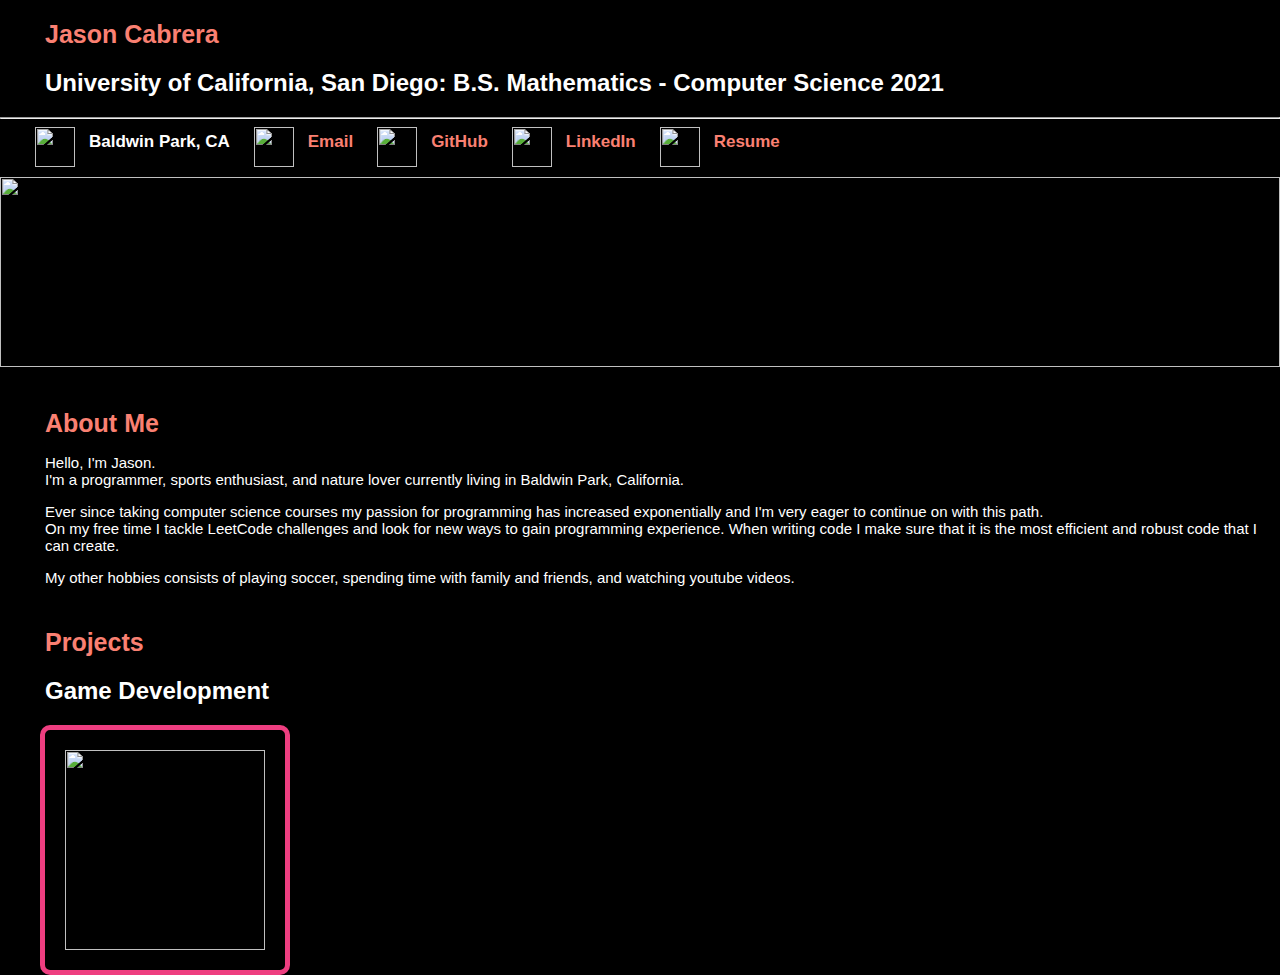
==== index.html @ d4d1c73f "Update index.html" ====
<!DOCTYPE>
<head> 
  <title> Jason Cabrera </title>
  <link type = "text/css" rel = "stylesheet" href = "stylesheets/main.css" />
  </head>

<div class = "one">
  
  <h1 class = "one"> Jason Cabrera </h1>
  <h2> University of California, San Diego: B.S. Mathematics - Computer Science 2021</h2>
 
  <hr />
  
  <div class = "inline-block"> 
    <img class = "git" src = "https://1.bp.blogspot.com/-8g9Rhfsn4AY/WyOQb4qH8zI/AAAAAAAASG0/vht-C4KXIhcGWdeTuz4YLX_OoNPdv0WqQCLcBGAs/s1600/gps.png" align = "middle">
    <a href = "https://www.google.com/search?safe=strict&ei=fF4kW4jNB8HesAXqxLSYCg&q=baldwin+park+ca&oq=baldwin+park+ca&gs_l=psy-ab.3..0i71k1l8.1602.1703.0.1792.2.2.0.0.0.0.0.0..0.0....0...1c.1.64.psy-ab..2.0.0....0.YszkcogAopI"> <font color = "white"> Baldwin Park, CA </font> </a>
      </div>
  
  <div class = "inline-block"> 
    <img class = "rest" src = "https://4.bp.blogspot.com/-5xzU0reNl5M/WyOWSlh_BSI/AAAAAAAASHI/-Ek7irwYAQkFxjByXnsOq49Md_LUSmK9wCLcBGAs/s1600/email.jpg" align = "middle">
    <a href = "mailto: jrcabrer@ucsd.edu"> Email </a>
  </div>
    
  <div class = "inline-block">
    <img class = "rest" src = "https://4.bp.blogspot.com/--omgjr2n6eg/WyN-i8kG6PI/AAAAAAAASGc/4rW8yeCYWPogpTdE9Y50ry2vcFy_l4rjQCLcBGAs/s1600/github.jpg" align = "middle">
    <a href ="https://github.com/jayc7"> GitHub </a>
</div>
  
  <div class = "inline-block">
    <img class = "rest" src = "https://2.bp.blogspot.com/-RDbj7QYLEog/WyODFhyIcBI/AAAAAAAASGo/Q3UFQ8u-RlQhhOkY8843Z6i1Xks1ywU8gCLcBGAs/s1600/linkedin.png" align = "middle">
    <a href = "https://www.linkedin.com"> LinkedIn </a>
  </div>
  
  <div class = "inline-block">
    <img class = "rest" src = "https://2.bp.blogspot.com/-6Q4lAjfe95I/WySEf1jTWiI/AAAAAAAASHw/NaOHC0BFOhseG_Fi69JuCPshpfeEg79ngCLcBGAs/s1600/pdf%2Blog.png" align = "middle" width = "30" height ="30">
    <a href = ""> Resume </a>
  </div>
  
  <img class = "main" src ="https://4.bp.blogspot.com/-oaAJwB4ldgs/WySiYFHGTTI/AAAAAAAASIg/7bv6LTBGwDcdh24Kmkz49M-PqPu21Tj1wCLcBGAs/s1600/light3.PNG">
<div class = "two">
  <h1 class = "first"> About Me </h1>
</div>

 <body>
  </body>
  <p> Hello, I'm Jason.
    <br />
  I'm a programmer, sports enthusiast, and nature lover currently living in Baldwin Park, California.</p>
  <p> Ever since taking computer science courses my passion for programming has increased exponentially
    and I'm very eager to continue on with this path. 
    <br />
    On my free time I tackle LeetCode challenges and look for new ways to gain programming experience. When writing code I make sure that it is the most efficient and robust code that I can create.</p>
  <p> My other hobbies consists of playing soccer, spending time with family and friends, and watching youtube videos. </p>
  
  <h1 class = "first"> Projects </h1>
  <h2> Game Development </h2>
    <a style = "padding-left: 40px;" href = "2048.html"> <img class = "proj inline-block" src = "http://gabrielecirulli.github.io/2048/meta/og_image.png"> </a>
    </html>
---- stylesheets/main.css ----
iframe.move{
  padding-left: 25px;
}
img.proj{
  border: 5px solid #ee3e80;
  padding: 20px;
  width: 200px;
  border-radius: 10px;
  -moz-border-radius: 10px;
  -webkit-border-radius: 10px;
}
}
h1.first{
  padding-top: 75px;
}
img.main{
  padding-top: 10px;
  width: 100%;
}
body{
  background-color: black;
}

h1.one{
  font-family: Arial;
  font-size: 25px;
  color: Salmon;
  padding-top: 20px;
}
img.git{
  width: 40px;
  height: 40px;
  padding-left: 35px;
}

img.rest{
  width: 40px;
  height: 40px;
  padding-left: 20px;
}

div.inline-block{
  display: inline-block;
}

h1 {
  font-family: Arial;
  font-size: 25px;
  color: Salmon;
  padding-left: 45px;
  padding-top: 25px;
}

h2.loc{
      color: white; 
    font-family: Arial;
    font-size: 17px;
    text-decoration: none;
    font-weight: bold;
    padding-left: 10px;
}
h2{
  font-family: Arial;`        
  font-size: 17px;
  color: white;
  padding-left: 45px;
}

div.one {
  width: 100%;
  height: 190px;
  background-color: black;
}
p {
  font-family: Arial;
  font-size: 15px;
  color: white;
  padding-left: 45px;

}

a:link {
    color: Salmon; 
    font-family: Arial;;
    font-size: 17px;
    text-decoration: none;
    font-weight: bold;
    padding-left: 10px;
}

a:visited {
    color: Salmon;
    font-family: Arial;
    font-size: 17px;
    text-decoration: none;
    font-weight: bold;
  padding-left: 10px;
}

a:hover {
    color: white;
    font-family: Arial;
    font-size: 17px;
    text-decoration: none;
    font-weight: bold;
  padding-left: 10px;
}

a:active {
    color: Salmon;
    font-family: Arial;
    font-size: 17px;
    text-decoration: none;
    font-weight: bold;
  padding-left: 10px;
}
ul {
    list-style-type: none;
    margin: 0;
    width: 100%;
    padding: 0;
    overflow: hidden;
    background-color: #333;
}

li {
    float: left;
}

li a {
    display: block;
    color: white;
    text-align: center;
    padding: 14px 16px;
    text-decoration: none;
}
li a:hover {
    background-color: #111;
} 

.navbar {
    background-color: #333;
    overflow: hidden;
    position: fixed;
    bottom: 0;
    width: 100%;
}

.navbar a {
    float: left;
    display: block;
    color: #f2f2f2;
    text-align: center;
    padding: 14px 16px;
    text-decoration: none;
    font-size: 17px;
}
.navbar a:hover {
    background-color: #ddd;
    color: black;
}

.navbar a.active {
    background-color: #4CAF50;
    color: white;
}

.navbar .icon {
    display: none;
} 

body{
  margin: 0;
}

div.bottom{
  position: fixed;
  bottom: 0;
  width: 100%;
  height: 75px;
  background-color: black;
  
}
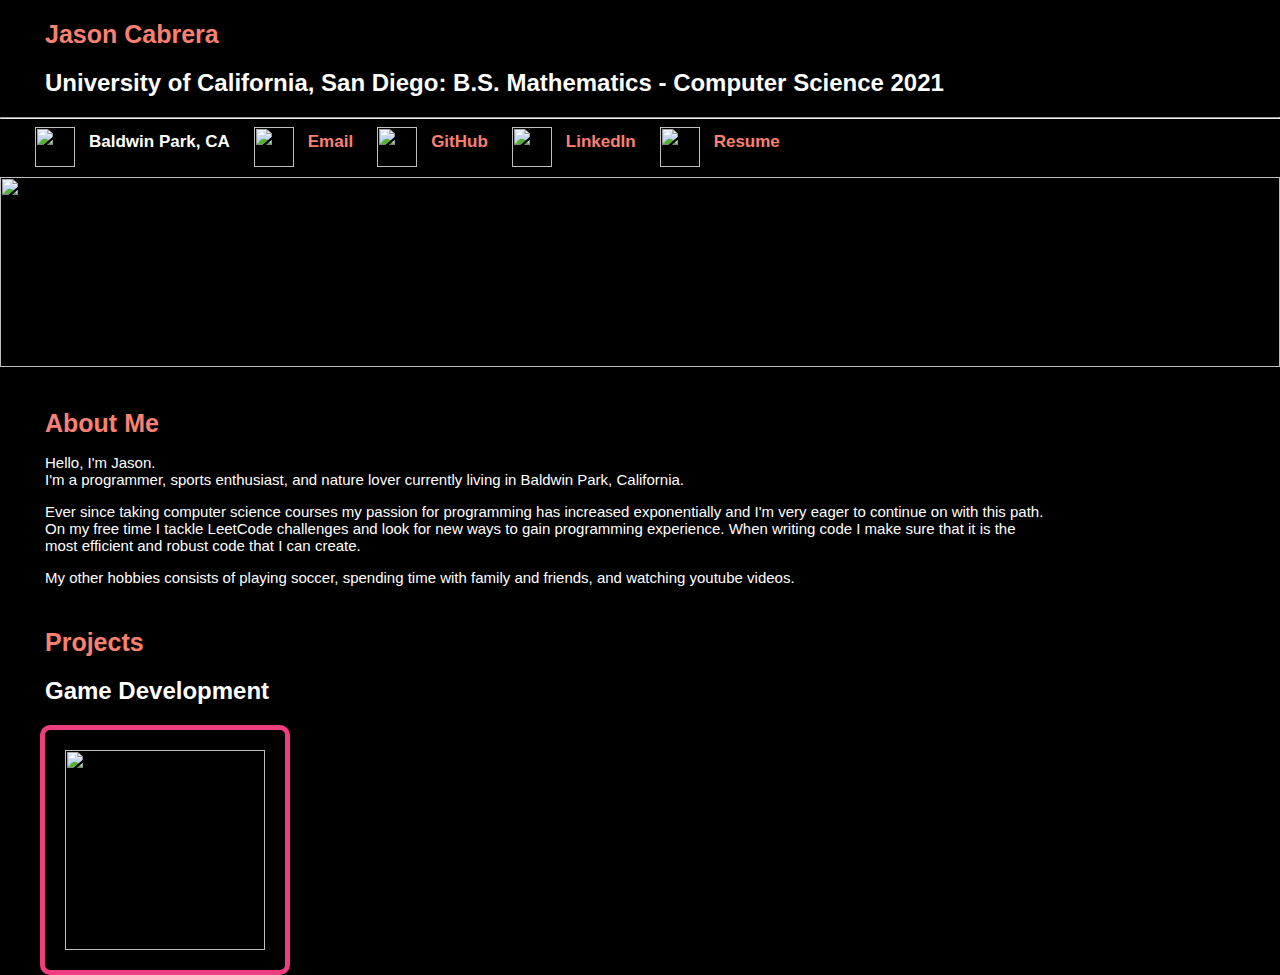
==== commit b7323aca: "Update index.html" ====
--- a/index.html
+++ b/index.html
@@ -49,7 +49,9 @@
   <p> Ever since taking computer science courses my passion for programming has increased exponentially
     and I'm very eager to continue on with this path. 
     <br />
-    On my free time I tackle LeetCode challenges and look for new ways to gain programming experience. When writing code I make sure that it is the most efficient and robust code that I can create.</p>
+    On my free time I tackle LeetCode challenges and look for new ways to gain programming experience. When writing code I make sure that it is the
+    <br />
+    most efficient and robust code that I can create.</p>
   <p> My other hobbies consists of playing soccer, spending time with family and friends, and watching youtube videos. </p>
   
   <h1 class = "first"> Projects </h1>
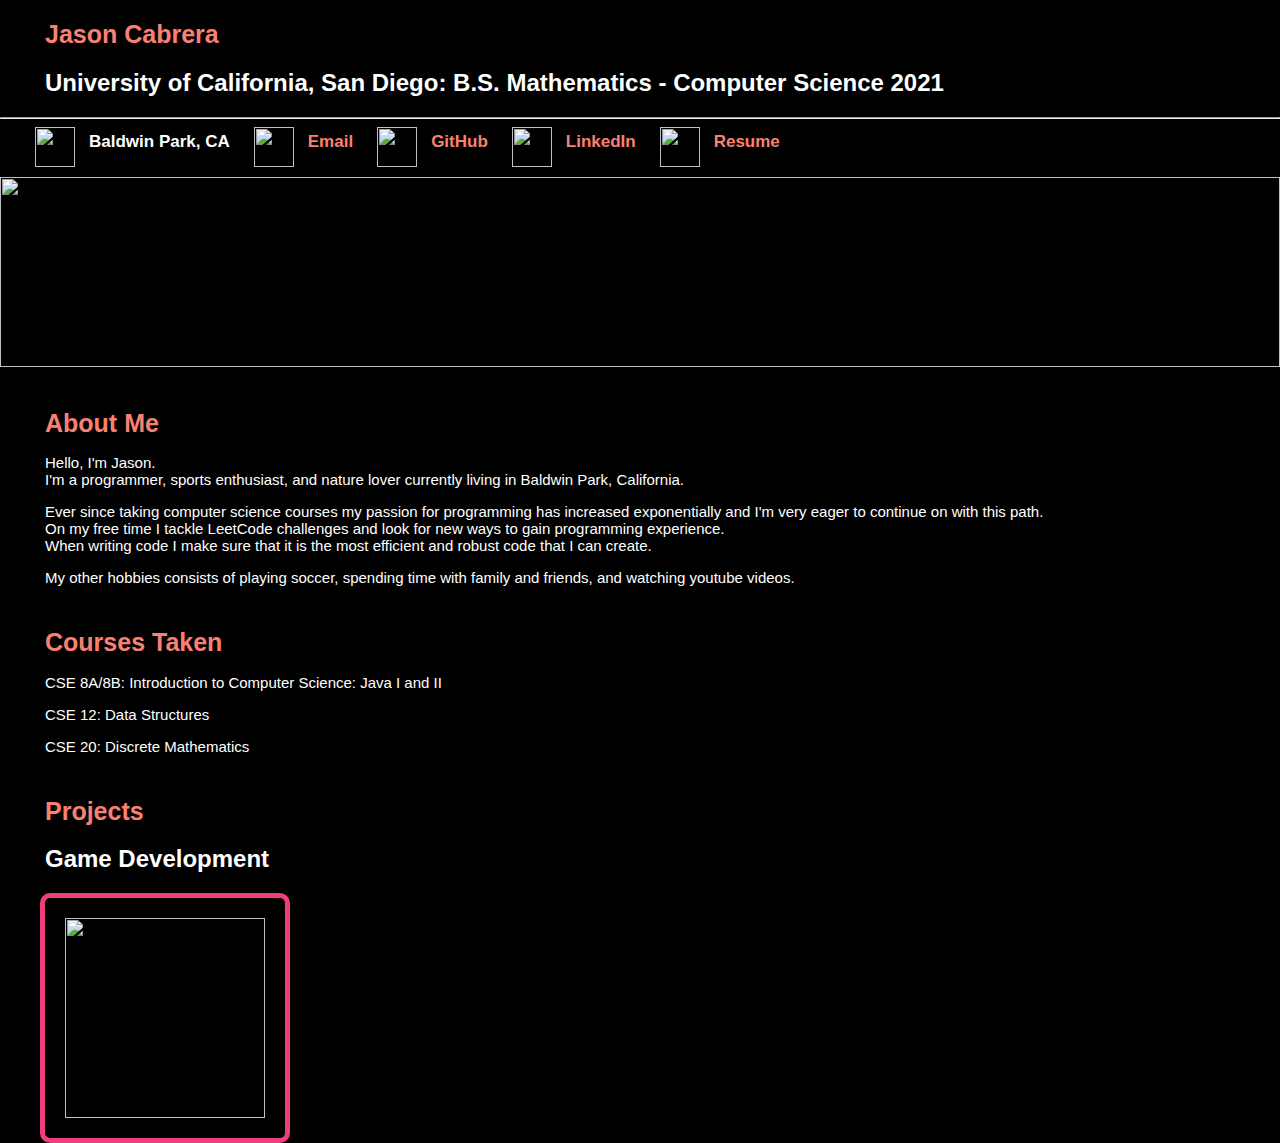
==== commit cb2fe2eb: "Update index.html" ====
--- a/index.html
+++ b/index.html
@@ -13,8 +13,8 @@
   
   <div class = "inline-block"> 
     <img class = "git" src = "https://1.bp.blogspot.com/-8g9Rhfsn4AY/WyOQb4qH8zI/AAAAAAAASG0/vht-C4KXIhcGWdeTuz4YLX_OoNPdv0WqQCLcBGAs/s1600/gps.png" align = "middle">
-    <a href = "https://www.google.com/search?safe=strict&ei=fF4kW4jNB8HesAXqxLSYCg&q=baldwin+park+ca&oq=baldwin+park+ca&gs_l=psy-ab.3..0i71k1l8.1602.1703.0.1792.2.2.0.0.0.0.0.0..0.0....0...1c.1.64.psy-ab..2.0.0....0.YszkcogAopI"> <font color = "white"> Baldwin Park, CA </font> </a>
-      </div>
+    <a href = "#"> <font color = "white"> Baldwin Park, CA </font> </a>
+  </div>
   
   <div class = "inline-block"> 
     <img class = "rest" src = "https://4.bp.blogspot.com/-5xzU0reNl5M/WyOWSlh_BSI/AAAAAAAASHI/-Ek7irwYAQkFxjByXnsOq49Md_LUSmK9wCLcBGAs/s1600/email.jpg" align = "middle">
@@ -28,7 +28,7 @@
   
   <div class = "inline-block">
     <img class = "rest" src = "https://2.bp.blogspot.com/-RDbj7QYLEog/WyODFhyIcBI/AAAAAAAASGo/Q3UFQ8u-RlQhhOkY8843Z6i1Xks1ywU8gCLcBGAs/s1600/linkedin.png" align = "middle">
-    <a href = "https://www.linkedin.com"> LinkedIn </a>
+    <a href = "https://www.linkedin.com/in/jason-cabrera-b45522167"> LinkedIn </a>
   </div>
   
   <div class = "inline-block">
@@ -49,10 +49,15 @@
   <p> Ever since taking computer science courses my passion for programming has increased exponentially
     and I'm very eager to continue on with this path. 
     <br />
-    On my free time I tackle LeetCode challenges and look for new ways to gain programming experience. When writing code I make sure that it is the
+    On my free time I tackle LeetCode challenges and look for new ways to gain programming experience. 
     <br />
-    most efficient and robust code that I can create.</p>
+    When writing code I make sure that it is the most efficient and robust code that I can create.</p>
   <p> My other hobbies consists of playing soccer, spending time with family and friends, and watching youtube videos. </p>
+  
+  <h1 class = "first" > Courses Taken </h1>
+  <p> CSE 8A/8B: Introduction to Computer Science: Java I and II </p>
+  <p> CSE 12: Data Structures </p>
+  <p> CSE 20: Discrete Mathematics </p>
   
   <h1 class = "first"> Projects </h1>
   <h2> Game Development </h2>
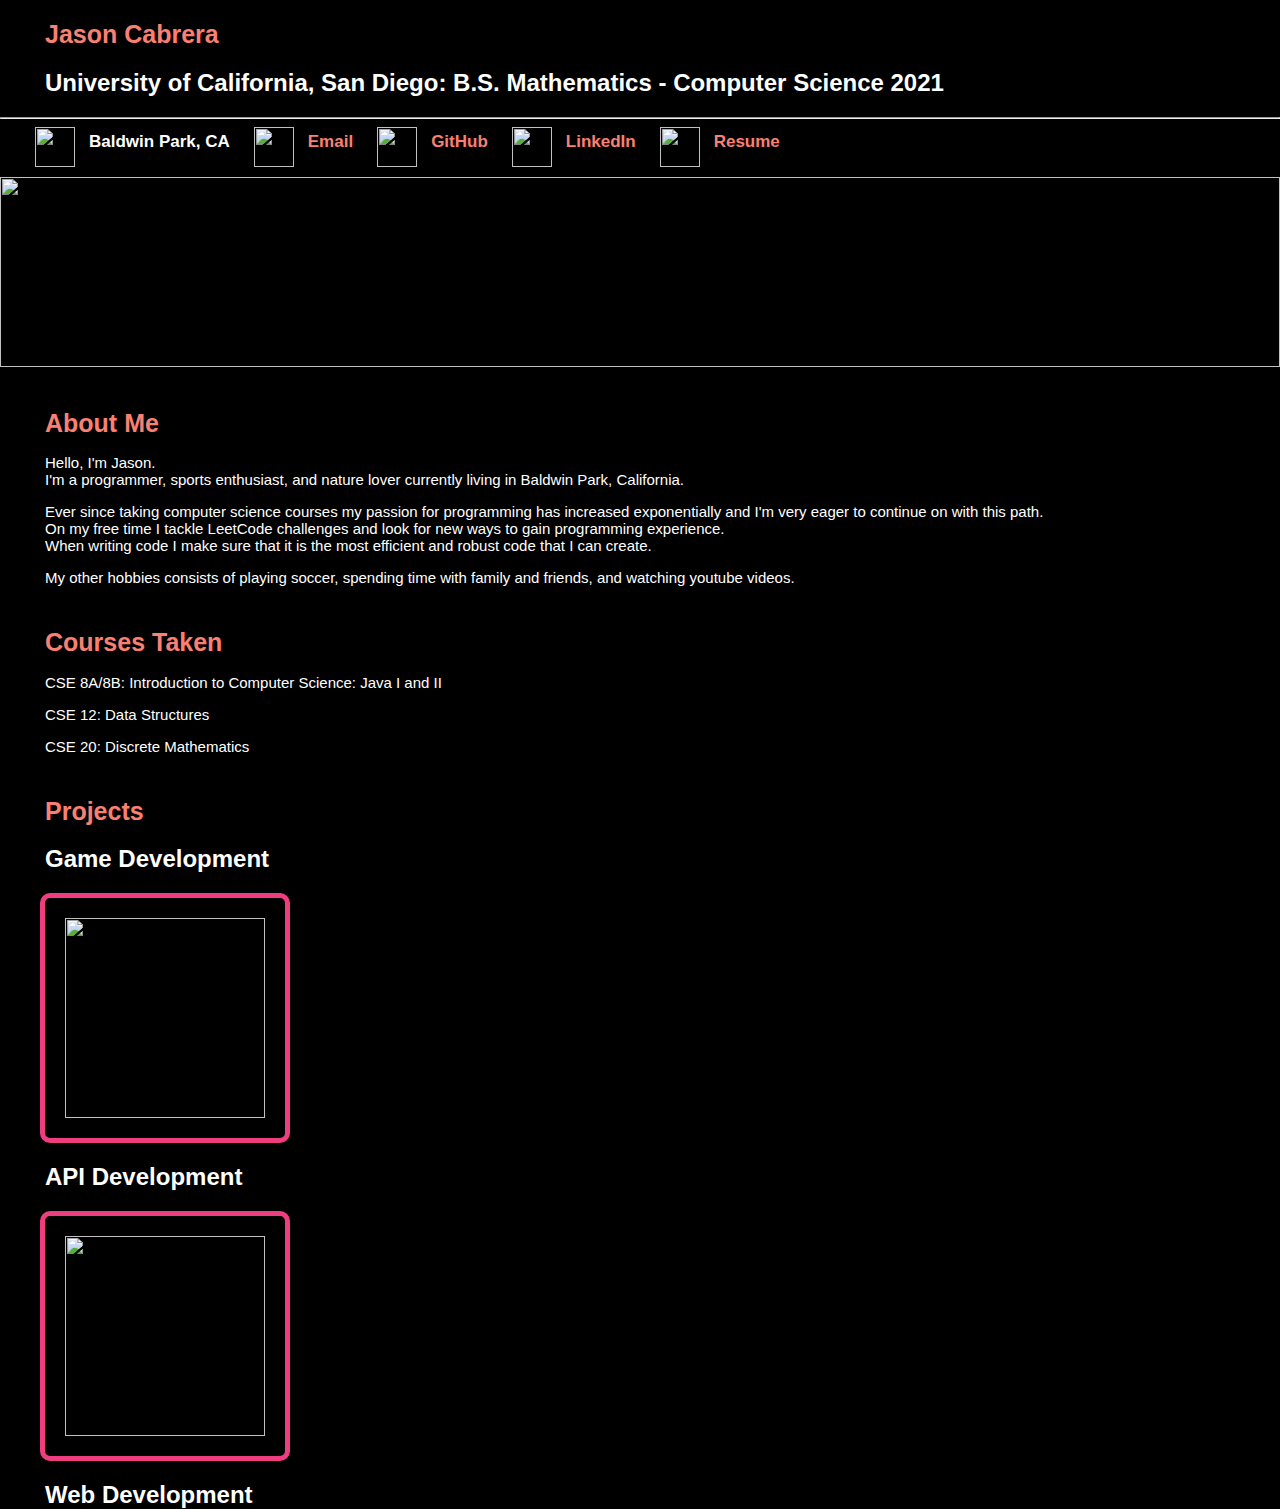
==== commit df6f90f7: "Update index.html" ====
--- a/index.html
+++ b/index.html
@@ -33,7 +33,7 @@
   
   <div class = "inline-block">
     <img class = "rest" src = "https://2.bp.blogspot.com/-6Q4lAjfe95I/WySEf1jTWiI/AAAAAAAASHw/NaOHC0BFOhseG_Fi69JuCPshpfeEg79ngCLcBGAs/s1600/pdf%2Blog.png" align = "middle" width = "30" height ="30">
-    <a href = ""> Resume </a>
+    <a href = "#"> Resume </a>
   </div>
   
   <img class = "main" src ="https://4.bp.blogspot.com/-oaAJwB4ldgs/WySiYFHGTTI/AAAAAAAASIg/7bv6LTBGwDcdh24Kmkz49M-PqPu21Tj1wCLcBGAs/s1600/light3.PNG">
@@ -62,5 +62,11 @@
   <h1 class = "first"> Projects </h1>
   <h2> Game Development </h2>
     <a style = "padding-left: 40px;" href = "2048.html"> <img class = "proj inline-block" src = "http://gabrielecirulli.github.io/2048/meta/og_image.png"> </a>
+  <br />
+  <h2> API Development </h2>
+    <a style = "padding-left: 40px;" href = "2048.html"> <img class = "proj inline-block" src = "https://2.bp.blogspot.com/-ruKQUP5lHyM/W5weVPj8wrI/AAAAAAAATXw/VyHEEJylNDMPp_DyGXcAC0i9BZ0qFUEAQCLcBGAs/s320/two.png">
+  </a>
+  <br />
+  <h2> Web Development </h2>
     </html>
   
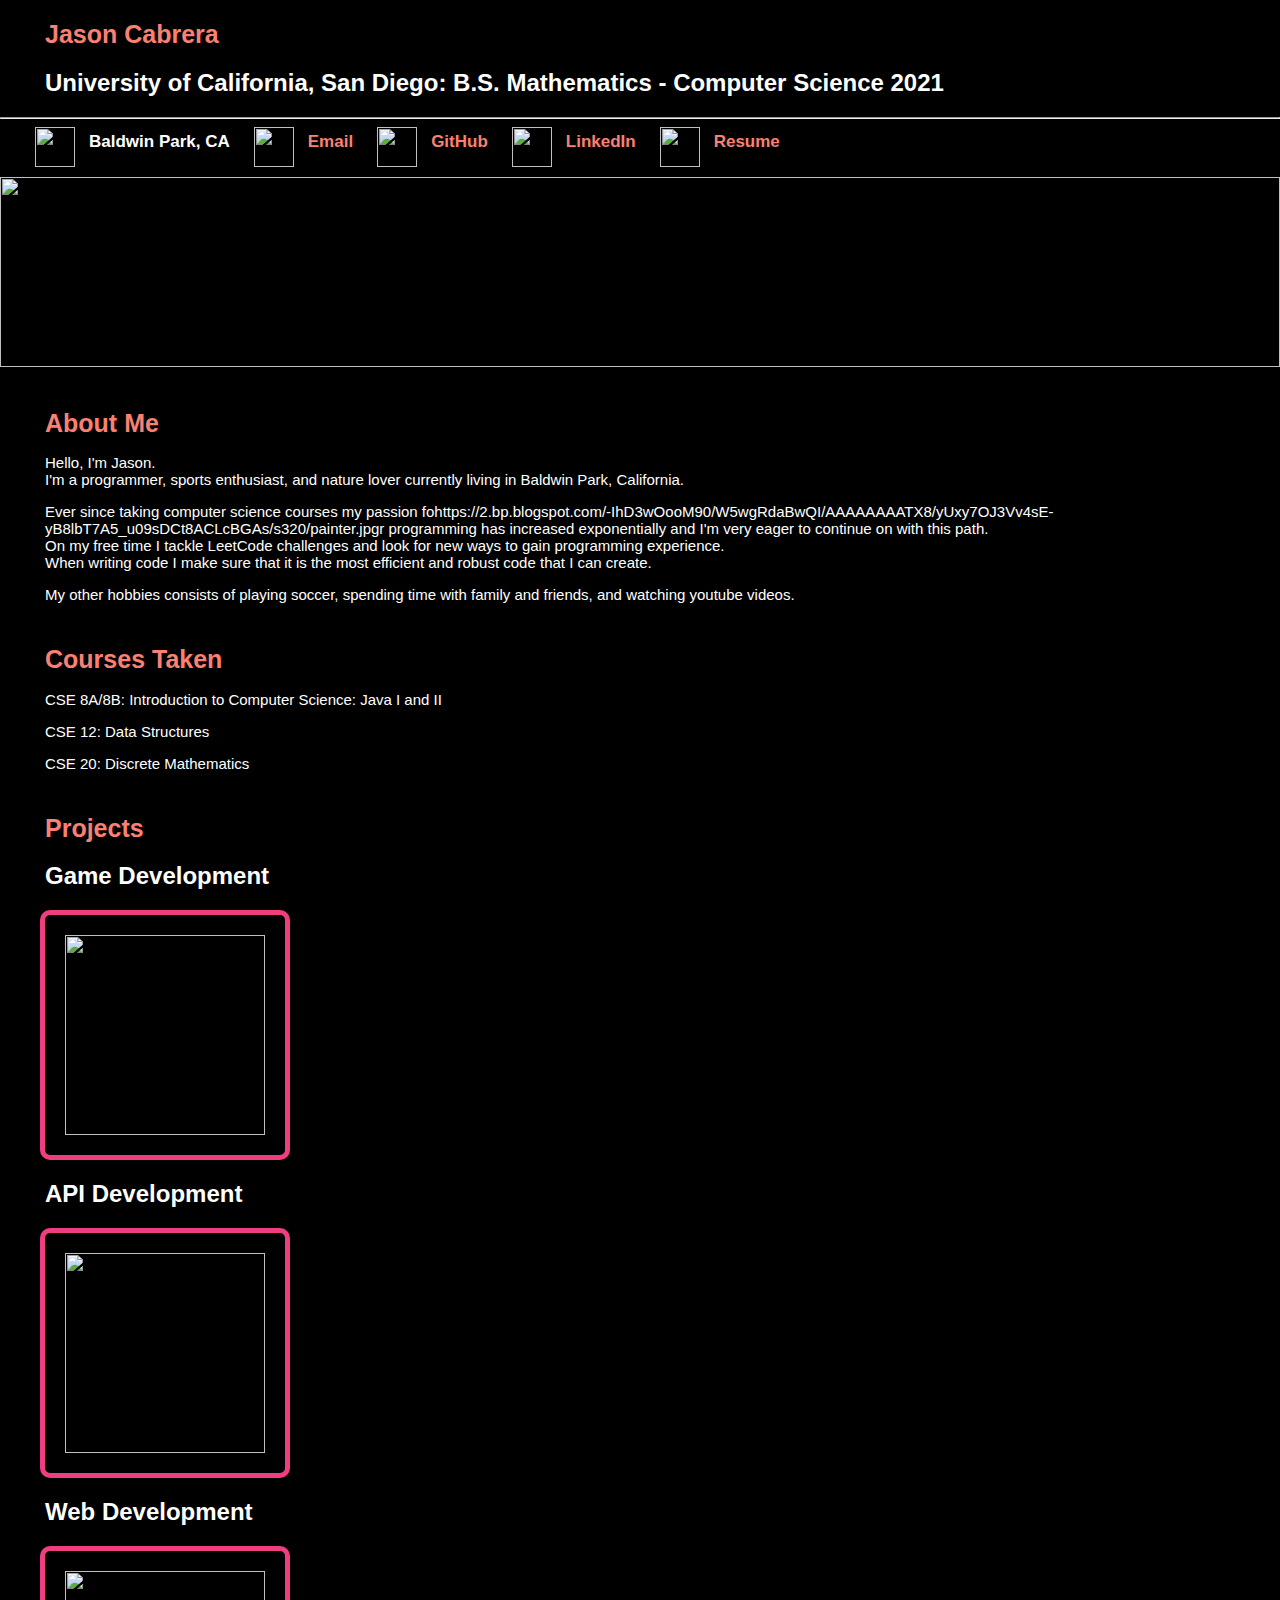
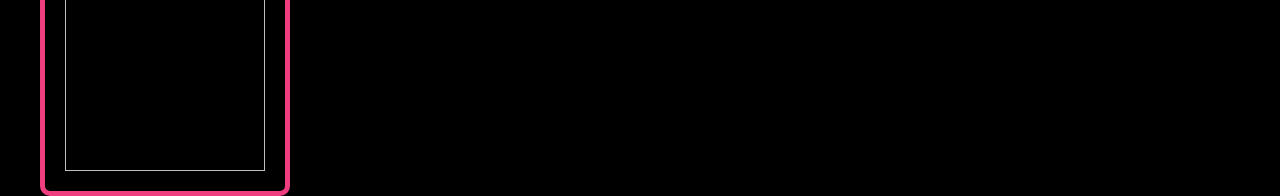
==== commit 4ce44f68: "Update index.html" ====
--- a/index.html
+++ b/index.html
@@ -46,7 +46,7 @@
   <p> Hello, I'm Jason.
     <br />
   I'm a programmer, sports enthusiast, and nature lover currently living in Baldwin Park, California.</p>
-  <p> Ever since taking computer science courses my passion for programming has increased exponentially
+  <p> Ever since taking computer science courses my passion fohttps://2.bp.blogspot.com/-IhD3wOooM90/W5wgRdaBwQI/AAAAAAAATX8/yUxy7OJ3Vv4sE-yB8lbT7A5_u09sDCt8ACLcBGAs/s320/painter.jpgr programming has increased exponentially
     and I'm very eager to continue on with this path. 
     <br />
     On my free time I tackle LeetCode challenges and look for new ways to gain programming experience. 
@@ -64,9 +64,11 @@
     <a style = "padding-left: 40px;" href = "2048.html"> <img class = "proj inline-block" src = "http://gabrielecirulli.github.io/2048/meta/og_image.png"> </a>
   <br />
   <h2> API Development </h2>
-    <a style = "padding-left: 40px;" href = "2048.html"> <img class = "proj inline-block" src = "https://2.bp.blogspot.com/-ruKQUP5lHyM/W5weVPj8wrI/AAAAAAAATXw/VyHEEJylNDMPp_DyGXcAC0i9BZ0qFUEAQCLcBGAs/s320/two.png">
+    <a style = "padding-left: 40px;" href = "TwoNote.html"> <img class = "proj inline-block" src = "https://2.bp.blogspot.com/-ruKQUP5lHyM/W5weVPj8wrI/AAAAAAAATXw/VyHEEJylNDMPp_DyGXcAC0i9BZ0qFUEAQCLcBGAs/s320/two.png">
   </a>
   <br />
   <h2> Web Development </h2>
+    <a style = "padding-left: 40px;" href="TwoNote.html"> <img class = "proj inline-block" src = "https://2.bp.blogspot.com/-IhD3wOooM90/W5wgRdaBwQI/AAAAAAAATX8/yUxy7OJ3Vv4sE-yB8lbT7A5_u09sDCt8ACLcBGAs/s320/painter.jpg">
+  </a>
     </html>
   
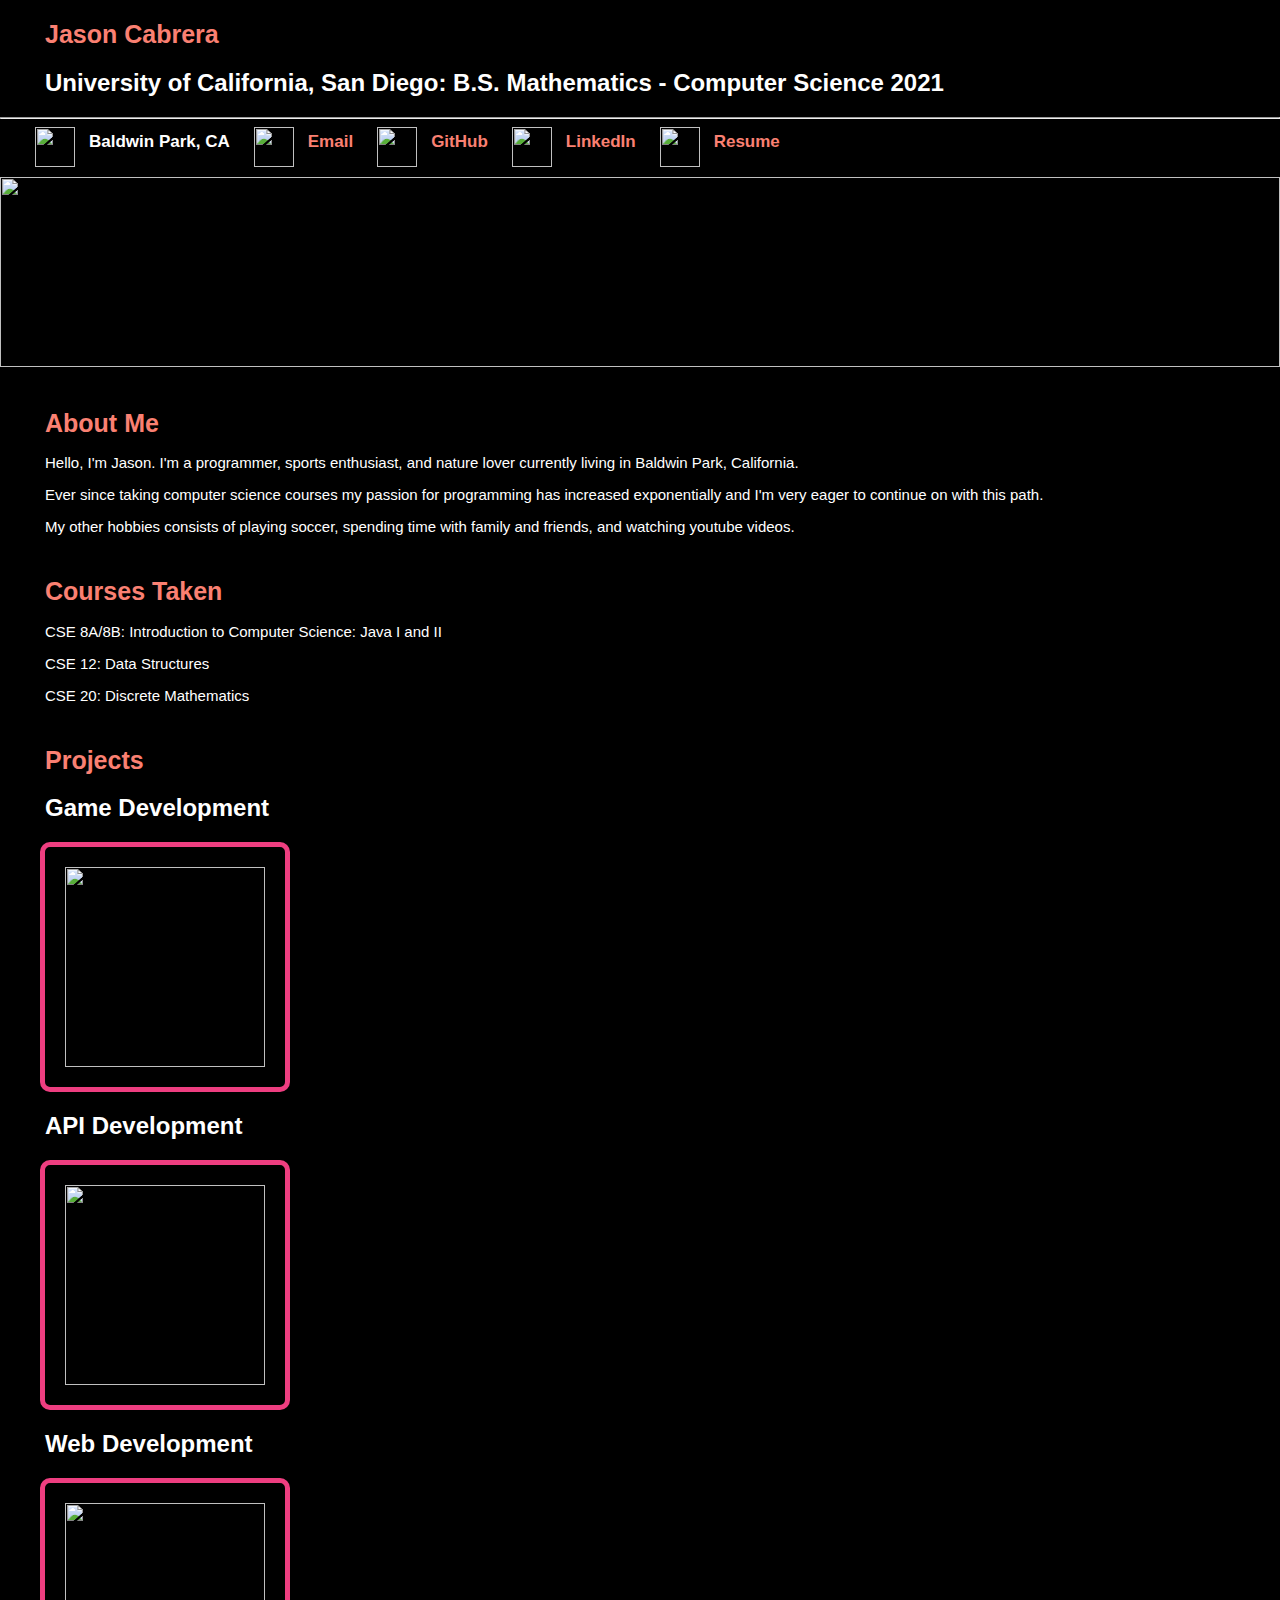
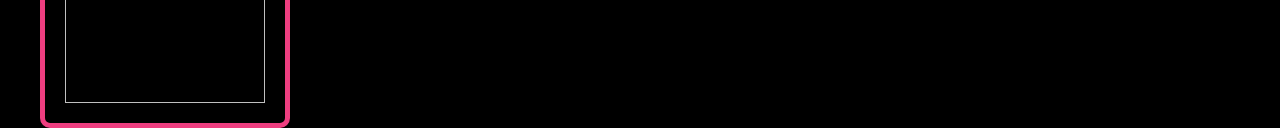
==== commit 892addd8: "Update index.html" ====
--- a/index.html
+++ b/index.html
@@ -44,14 +44,11 @@
  <body>
   </body>
   <p> Hello, I'm Jason.
-    <br />
+   
   I'm a programmer, sports enthusiast, and nature lover currently living in Baldwin Park, California.</p>
-  <p> Ever since taking computer science courses my passion fohttps://2.bp.blogspot.com/-IhD3wOooM90/W5wgRdaBwQI/AAAAAAAATX8/yUxy7OJ3Vv4sE-yB8lbT7A5_u09sDCt8ACLcBGAs/s320/painter.jpgr programming has increased exponentially
+  <p> Ever since taking computer science courses my passion for programming has increased exponentially
     and I'm very eager to continue on with this path. 
-    <br />
-    On my free time I tackle LeetCode challenges and look for new ways to gain programming experience. 
-    <br />
-    When writing code I make sure that it is the most efficient and robust code that I can create.</p>
+    
   <p> My other hobbies consists of playing soccer, spending time with family and friends, and watching youtube videos. </p>
   
   <h1 class = "first" > Courses Taken </h1>
@@ -68,7 +65,7 @@
   </a>
   <br />
   <h2> Web Development </h2>
-    <a style = "padding-left: 40px;" href="TwoNote.html"> <img class = "proj inline-block" src = "https://2.bp.blogspot.com/-IhD3wOooM90/W5wgRdaBwQI/AAAAAAAATX8/yUxy7OJ3Vv4sE-yB8lbT7A5_u09sDCt8ACLcBGAs/s320/painter.jpg">
+    <a style = "padding-left: 40px;" href="Painting.html"> <img class = "proj inline-block" src = "https://2.bp.blogspot.com/-IhD3wOooM90/W5wgRdaBwQI/AAAAAAAATX8/yUxy7OJ3Vv4sE-yB8lbT7A5_u09sDCt8ACLcBGAs/s320/painter.jpg">
   </a>
     </html>
   
--- a/stylesheets/main.css
+++ b/stylesheets/main.css
@@ -77,6 +77,10 @@
   color: white;
   padding-left: 45px;
 
+}
+
+p.description{
+  font-size: 30px;
 }
 
 a:link {
@@ -181,3 +185,8 @@
   background-color: black;
   
 }
+
+div.description-container{
+  width: 800px;
+  height: 400px;
+}
